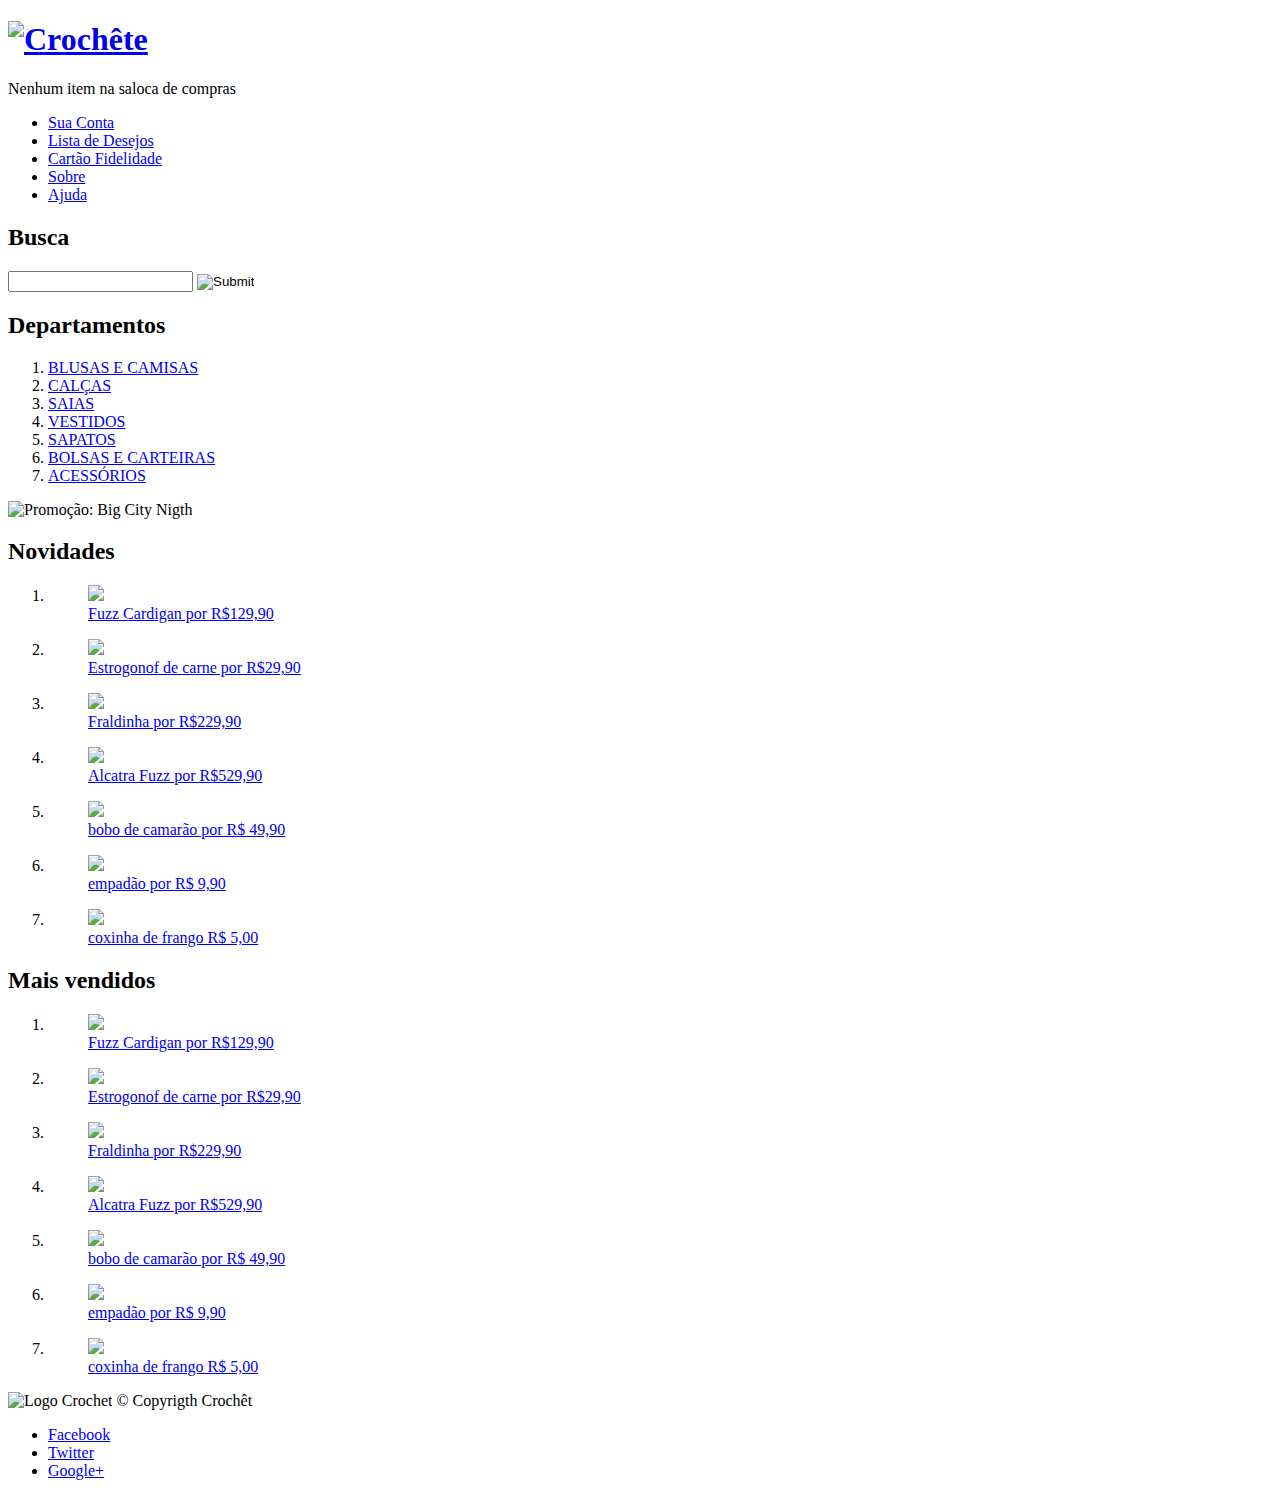
==== index.html @ 9afbab77 "ECOMMERCE" ====
<!DOCTYPE html>
<html>
<body>

<header class="container">
    <meta charset="UTF-8">

    <link rel="stylesheet" href="../CSS/reset.css">
    <link rel="stylesheet" href="../CSS/estilos.css">

    <h1><a href="index.html" ><img class="logotipo" src="../Img/logo.png" alt="Crochête"></a></h1>

    <p class="sacola">
        Nenhum item na saloca de compras
    </p>

    <nav class="naveg" >
        <ul>
            <li><a href="#">Sua Conta</a></li>
            <li><a href="#">Lista de Desejos</a></li>
            <li><a href="#">Cartão Fidelidade</a></li>
            <li><a href="sobre.html">Sobre</a></li>
            <li><a href="#">Ajuda</a></li>
        </ul>

    </nav>
</header> <!-- Fim do Cabeçalho -->

<section id = "main" class="container">

    <div class="container-destaque">

        <section class="busca">
            <h2>Busca</h2>
            <form>
                <input type="search">
                <input type="image" src="../img/busca.png" class="lupa">
            </form>
        </section> <!-- Fim da Busca -->

        <section class="menu-departamentos">
            <h2>Departamentos</h2>
            <nav>
                <ol>
                    <li><a href="#">BLUSAS E CAMISAS</a></li>
                    <li><a href="#">CALÇAS</a></li>
                    <li><a href="#">SAIAS</a></li>
                    <li><a href="#">VESTIDOS</a></li>
                    <li><a href="#">SAPATOS</a></li>
                    <li><a href="#">BOLSAS E CARTEIRAS</a></li>
                    <li><a href="#">ACESSÓRIOS</a></li>
                </ol>
            </nav>
        </section> <!-- Fim do Menu Departamentos-->

        <section class="destaque">
            <img src="../Img/destaque-home.png" alt="Promoção: Big City Nigth">
        </section><!--Fim da seção destaques-->

        <section id="destaque">
            <div class="container paineis">
                <section class="novidades painel">
                    <h2>Novidades</h2>
                    <ol>
                        <li>
                            <a href="produto.html">
                                <figure>
                                    <img src="../Img/produtos/miniatura8.png">
                                    <figcaption>Fuzz Cardigan por R$129,90</figcaption>
                                </figure>
                            </a>
                        </li><!--1 item-->
                        <li>
                            <a href="produto.html">
                                <figure>
                                    <img src="../Img/produtos/miniatura9.png">
                                    <figcaption>Estrogonof de carne por R$29,90</figcaption>
                                </figure>
                            </a>
                        </li><!--2 item-->
                        <li>
                            <a href="produto.html">
                                <figure>
                                    <img src="../Img/produtos/miniatura10.png">
                                    <figcaption>Fraldinha por R$229,90</figcaption>
                                </figure>
                            </a>
                        </li><!--3 item-->
                        <li>
                            <a href="produto.html">
                                <figure>
                                    <img src="../Img/produtos/miniatura11.png">
                                    <figcaption>Alcatra Fuzz por R$529,90</figcaption>
                                </figure>
                            </a>
                        </li><!--4 item-->
                        <li>
                            <a href="produto.html">
                                <figure>
                                    <img src="../Img/produtos/miniatura12.png">
                                    <figcaption>bobo de camarão por R$ 49,90</figcaption>
                                </figure>
                            </a>
                        </li><!--5 item-->
                        <li>
                            <a href="produto.html">
                                <figure>
                                    <img src="../Img/produtos/miniatura13.png">
                                    <figcaption>empadão por R$ 9,90</figcaption>
                                </figure>
                            </a>
                        </li><!--6 item-->
                        <li>
                            <a href="produto.html">
                                <figure>
                                    <img src="../Img/produtos/miniatura14.png">
                                    <figcaption>coxinha de frango R$ 5,00</figcaption>
                                </figure>
                            </a>
                        </li><!--7 item-->
                    </ol> <!--Fim da lista de novidades-->
                </section><!--Fim da seção de novidades-->
                <section class="painel mais-vendidos">
                    <h2>Mais vendidos</h2>
                    <ol>
                        <li>
                            <a href="produto.html">
                                <figure>
                                    <img src="../Img/produtos/miniatura1.png">
                                    <figcaption>Fuzz Cardigan por R$129,90</figcaption>
                                </figure>
                            </a>
                        </li>
                        <li>
                            <a href="produto.html">
                                <figure>
                                    <img src="../Img/produtos/miniatura2.png">
                                    <figcaption>Estrogonof de carne por R$29,90</figcaption>
                                </figure>
                            </a>
                        </li>
                        <li>
                            <a href="produto.html">
                                <figure>
                                    <img src="../Img/produtos/miniatura3.png">
                                    <figcaption>Fraldinha por R$229,90</figcaption>
                                </figure>
                            </a>
                        </li>
                        <li>
                            <a href="produto.html">
                                <figure>
                                    <img src="../Img/produtos/miniatura4.png">
                                    <figcaption>Alcatra Fuzz por R$529,90</figcaption>
                                </figure>
                            </a>
                        </li>
                        <li>
                            <a href="produto.html">
                                <figure>
                                    <img src="../Img/produtos/miniatura5.png">
                                    <figcaption>bobo de camarão por R$ 49,90</figcaption>
                                </figure>
                            </a>
                        </li>
                        <li>
                            <a href="produto.html">
                                <figure>
                                    <img src="../Img/produtos/miniatura6.png">
                                    <figcaption>empadão por R$ 9,90</figcaption>
                                </figure>
                            </a>
                        </li>
                        <li>
                            <a href="produto.html">
                                <figure>
                                    <img src="../Img/produtos/miniatura7.png">
                                    <figcaption>coxinha de frango R$ 5,00</figcaption>
                                </figure>
                            </a>
                        </li>
                    </ol> <!--Fim da lista de novidades-->
                </section><!--Fim da seção dos mais vendidos-->
            </div><!--Fim dos paineis-->
        </section><!-- Painéis com destaques -->

    </div> <!--Fim do Container-destaque-->

</section> <!--Conteudo Principal-->

<footer id="rodape" class="container">
    <div class="container">
        <img src="../Img/logo-rodape.png" alt="Logo Crochet"> &copy; Copyrigth Crochêt
        <ul class="social">
            <li class="facebook"><a href="http://facebook.com/crochetizando">Facebook</a></li>
            <li class="twitter"><a href="http://twitter.com/crochetizando">Twitter</a></li>
            <li class="googleplus"><a href="http://plus.google.com/crochetizando">Google+</a></li>
        </ul>
    </div>
</footer> <!-- Rodapé -->

</body>
</html>
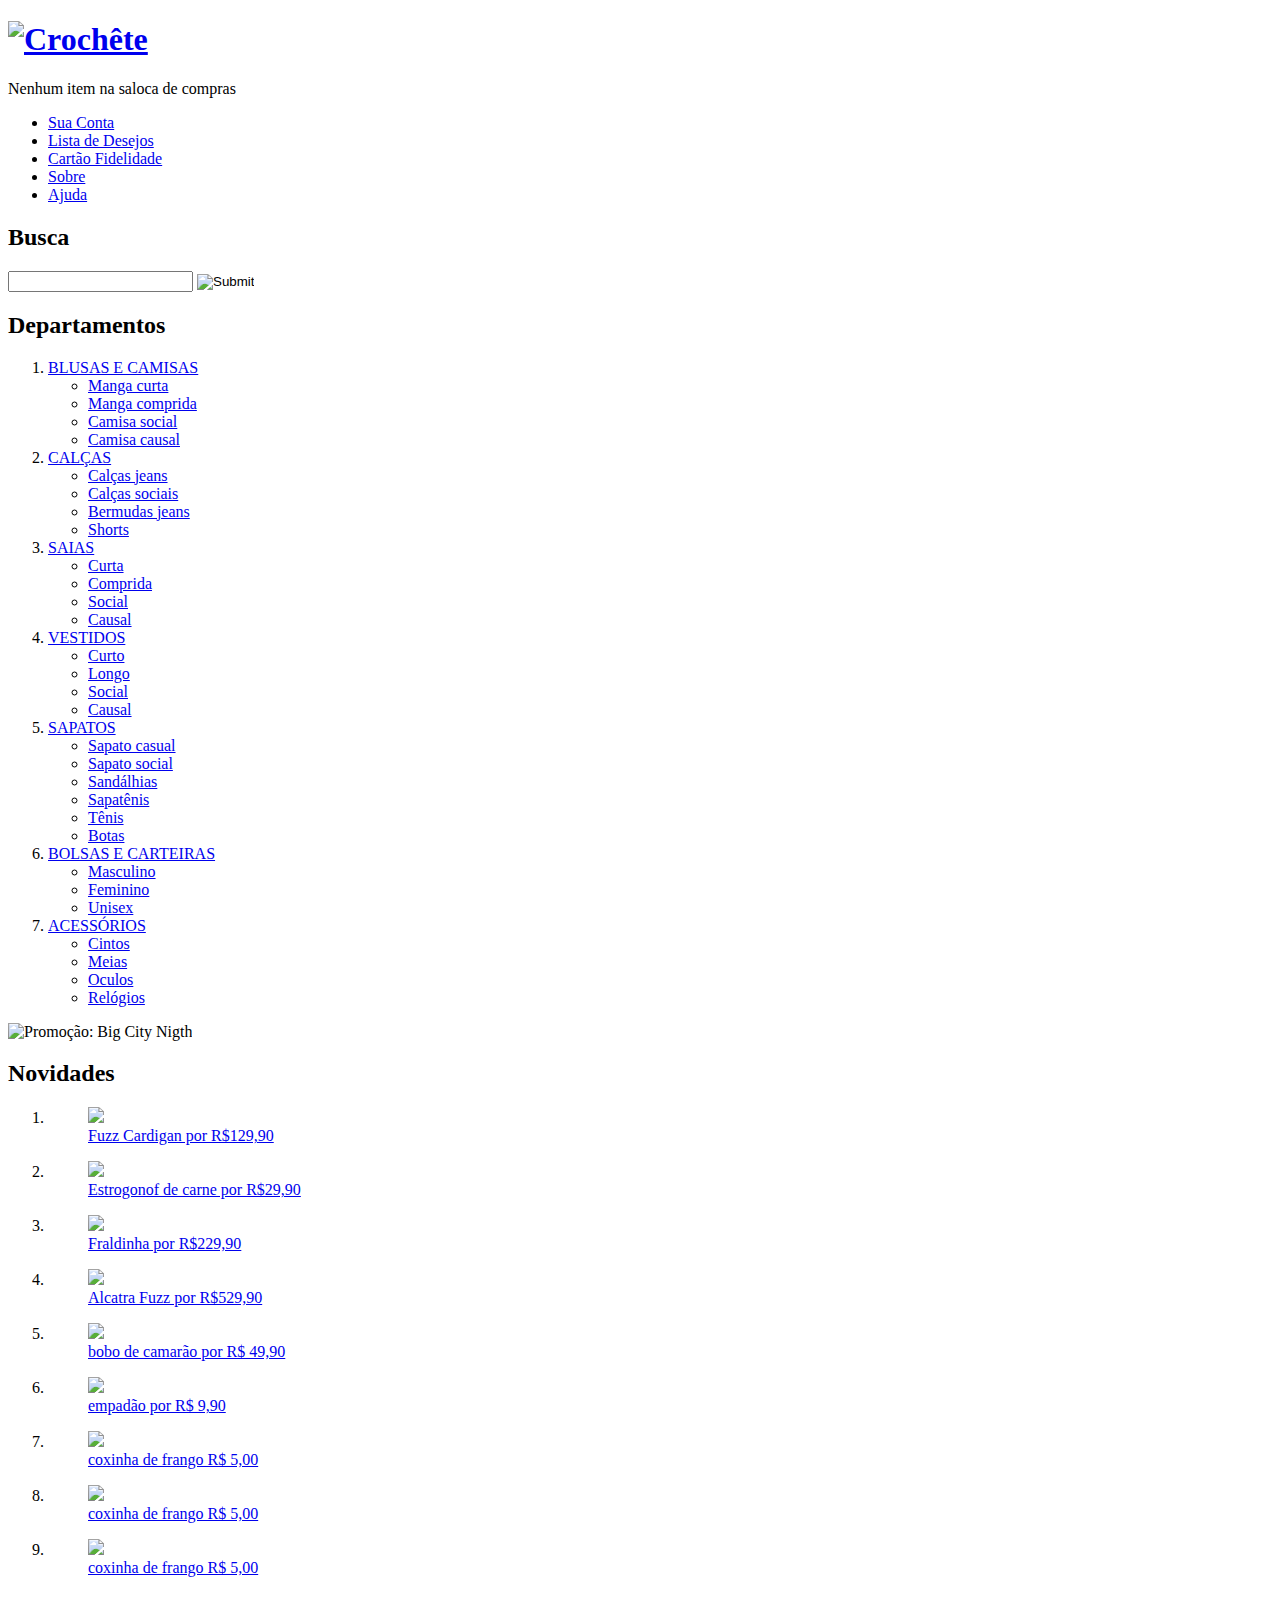
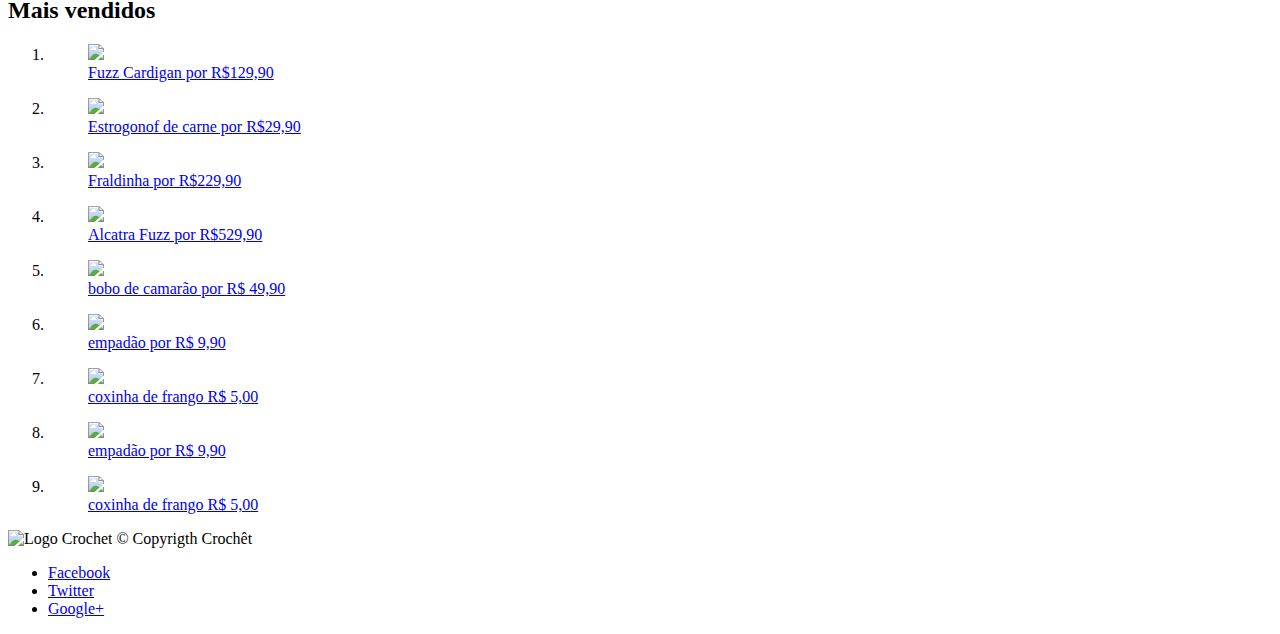
==== commit 6ea79d15: "Itens painel" ====
--- a/index.html
+++ b/index.html
@@ -1,12 +1,12 @@
 <!DOCTYPE html>
 <html>
 <body>
-
-<header class="container">
+<header class="container div">
     <meta charset="UTF-8">
-
     <link rel="stylesheet" href="../CSS/reset.css">
     <link rel="stylesheet" href="../CSS/estilos.css">
+    <meta name="viewport" content="width=device-width">
+    <link rel="stylesheet" href="../CSS/mobile.css" media="(max-width: 939px)">
 
     <h1><a href="index.html" ><img class="logotipo" src="../Img/logo.png" alt="Crochête"></a></h1>
 
@@ -22,13 +22,12 @@
             <li><a href="sobre.html">Sobre</a></li>
             <li><a href="#">Ajuda</a></li>
         </ul>
-
     </nav>
 </header> <!-- Fim do Cabeçalho -->
 
-<section id = "main" class="container">
-
-    <div class="container-destaque">
+<section id = "main" class="container div">
+
+    <div class="container container-destaque">
 
         <section class="busca">
             <h2>Busca</h2>
@@ -40,26 +39,76 @@
 
         <section class="menu-departamentos">
             <h2>Departamentos</h2>
-            <nav>
+            <nav class="menu-opcoes containerBorder">
                 <ol>
-                    <li><a href="#">BLUSAS E CAMISAS</a></li>
-                    <li><a href="#">CALÇAS</a></li>
-                    <li><a href="#">SAIAS</a></li>
-                    <li><a href="#">VESTIDOS</a></li>
-                    <li><a href="#">SAPATOS</a></li>
-                    <li><a href="#">BOLSAS E CARTEIRAS</a></li>
-                    <li><a href="#">ACESSÓRIOS</a></li>
+                    <li><a href="#">BLUSAS E CAMISAS</a>
+                        <ul class="sub-camisa">
+                            <li><a href="#">Manga curta</a> </li>
+                            <li><a href="#">Manga comprida</a> </li>
+                            <li><a href="#">Camisa social</a> </li>
+                            <li><a href="#">Camisa causal</a> </li>
+                        </ul>
+                    </li><!--BLUSASCAMISAS -->
+                    <li><a href="#">CALÇAS</a>
+                        <ul class="sub-calcas">
+                            <li><a href="#">Calças jeans</a> </li>
+                            <li><a href="#">Calças sociais</a> </li>
+                            <li><a href="#">Bermudas jeans</a> </li>
+                            <li><a href="#">Shorts</a> </li>
+                        </ul>
+                    </li><!--CALÇAS -->
+                    <li><a href="#">SAIAS</a>
+                        <ul class="sub-saias">
+                            <li><a href="#">Curta</a> </li>
+                            <li><a href="#">Comprida</a> </li>
+                            <li><a href="#">Social</a> </li>
+                            <li><a href="#">Causal</a> </li>
+                        </ul>
+                    </li><!--SAIAS -->
+                    <li><a href="#">VESTIDOS</a>
+                        <ul class="sub-vestidos">
+                            <li><a href="#">Curto</a> </li>
+                            <li><a href="#">Longo</a> </li>
+                            <li><a href="#">Social</a> </li>
+                            <li><a href="#">Causal</a> </li>
+                        </ul>
+                    </li><!--VESTIDOS -->
+                    <li><a href="#">SAPATOS</a>
+                        <ul class="sub-sapatos">
+                            <li><a href="#">Sapato casual</a> </li>
+                            <li><a href="#">Sapato social</a> </li>
+                            <li><a href="#">Sandálhias</a> </li>
+                            <li><a href="#">Sapatênis</a> </li>
+                            <li><a href="#">Tênis</a> </li>
+                            <li><a href="#">Botas</a> </li>
+                        </ul>
+                    </li><!--SAPATOS -->
+                    <li><a href="#">BOLSAS E CARTEIRAS</a>
+                        <ul class="sub-bolsascarteiras">
+                            <li><a href="#">Masculino</a> </li>
+                            <li><a href="#">Feminino</a> </li>
+                            <li><a href="#">Unisex</a> </li>
+                        </ul>
+                    </li><!--BOLSASCARTEIRAS -->
+                    <li><a href="#">ACESSÓRIOS</a>
+                        <ul class="sub-acessorios">
+                            <li><a href="#">Cintos</a> </li>
+                            <li><a href="#">Meias</a> </li>
+                            <li><a href="#">Oculos</a> </li>
+                            <li><a href="#">Relógios</a> </li>
+                        </ul>
+                    </li><!--ACESSORIOS -->
                 </ol>
             </nav>
         </section> <!-- Fim do Menu Departamentos-->
 
         <section class="destaque">
-            <img src="../Img/destaque-home.png" alt="Promoção: Big City Nigth">
+            <img src="../Img/destaque-home.png" alt="Promoção: Big City Nigth" class="containerBorder">
         </section><!--Fim da seção destaques-->
 
         <section id="destaque">
-            <div class="container paineis">
-                <section class="novidades painel">
+            <div class="container painel">
+                <section class="novidades painel containerBorder">
                     <h2>Novidades</h2>
                     <ol>
                         <li>
@@ -118,9 +167,25 @@
                                 </figure>
                             </a>
                         </li><!--7 item-->
+                        <li>
+                            <a href="produto.html">
+                                <figure>
+                                    <img src="../Img/produtos/miniatura7.png">
+                                    <figcaption>coxinha de frango R$ 5,00</figcaption>
+                                </figure>
+                            </a>
+                        </li><!--8 item-->
+                        <li>
+                            <a href="produto.html">
+                                <figure>
+                                    <img src="../Img/produtos/miniatura6.png">
+                                    <figcaption>coxinha de frango R$ 5,00</figcaption>
+                                </figure>
+                            </a>
+                        </li><!--9 item-->
                     </ol> <!--Fim da lista de novidades-->
                 </section><!--Fim da seção de novidades-->
-                <section class="painel mais-vendidos">
+                <section class="painel mais-vendidos containerBorder">
                     <h2>Mais vendidos</h2>
                     <ol>
                         <li>
@@ -175,6 +240,22 @@
                             <a href="produto.html">
                                 <figure>
                                     <img src="../Img/produtos/miniatura7.png">
+                                    <figcaption>coxinha de frango R$ 5,00</figcaption>
+                                </figure>
+                            </a>
+                        </li>
+                        <li>
+                            <a href="produto.html">
+                                <figure>
+                                    <img src="../Img/produtos/miniatura13.png">
+                                    <figcaption>empadão por R$ 9,90</figcaption>
+                                </figure>
+                            </a>
+                        </li>
+                        <li>
+                            <a href="produto.html">
+                                <figure>
+                                    <img src="../Img/produtos/miniatura12.png">
                                     <figcaption>coxinha de frango R$ 5,00</figcaption>
                                 </figure>
                             </a>
@@ -188,7 +269,7 @@
 
 </section> <!--Conteudo Principal-->
 
-<footer id="rodape" class="container">
+<footer id="rodape" class="container div">
     <div class="container">
         <img src="../Img/logo-rodape.png" alt="Logo Crochet"> &copy; Copyrigth Crochêt
         <ul class="social">
